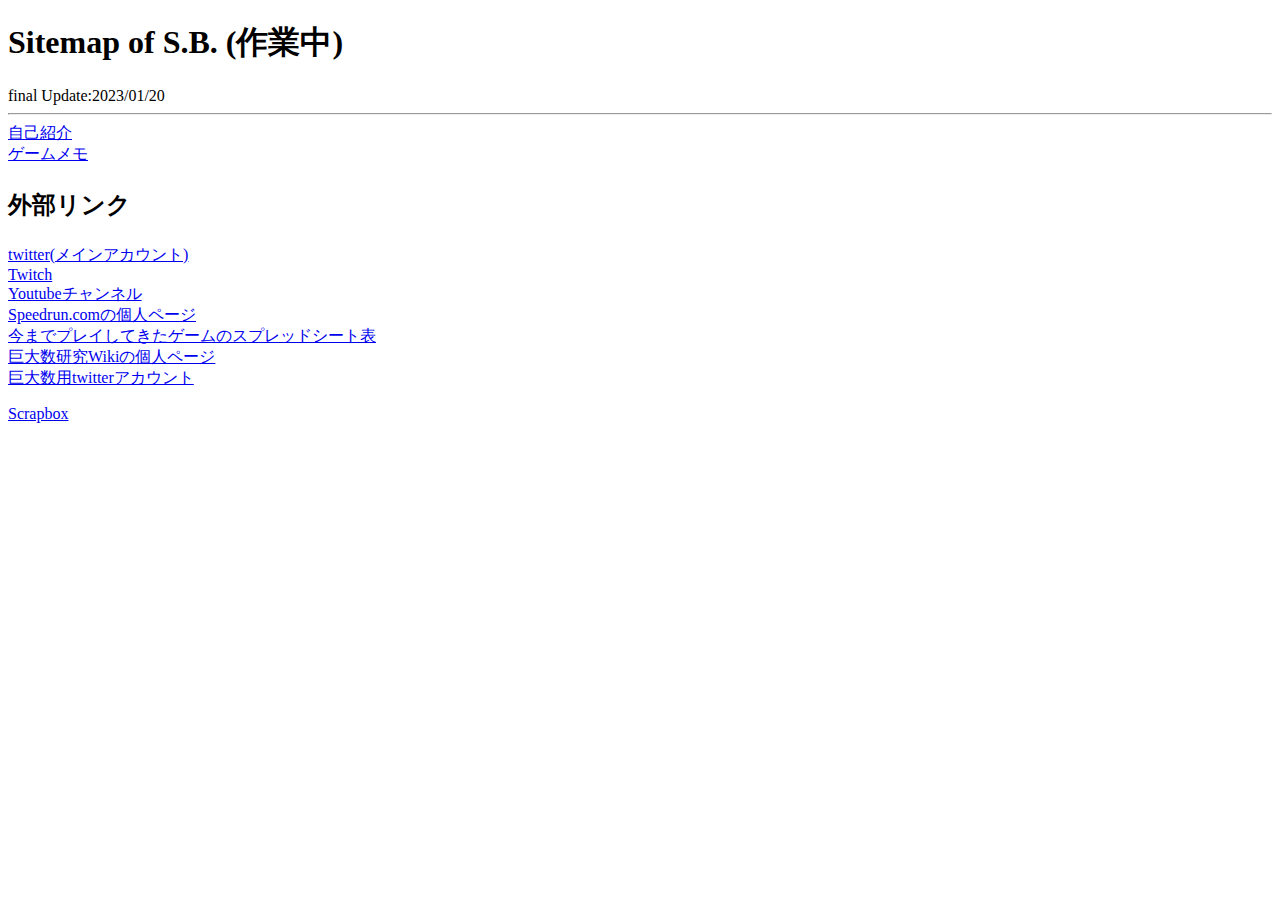
==== index.html @ a8bf4a3c "Initial commit" ====
<!DOCTYPE html>
<html lang="ja">
<head>
<meta charset="utf-8">
<title>Sitemap of S.B.</title>
<link rel="stylesheet" href="/SB/mycss.css">
</head>
<body>
<h1>Sitemap of S.B. (作業中)</h1>
  
final Update:2023/01/20<br>
<hr>

<a href="se_in/se_in.html">自己紹介</a>
<br>
<a href="game/game_memo.html">ゲームメモ</a>

<h2><p>外部リンク<br></p></h2>
<a href="https://twitter.com/seruran_blue">twitter(メインアカウント)</a><br>
<a href="https://www.twitch.tv/seruran_blue">Twitch</a><br>
<a href="https://www.youtube.com/channel/UChwNtwUHjzQPEAzW051-1ug">Youtubeチャンネル</a><br>
<a href="https://www.speedrun.com/user/seruran_blue">Speedrun.comの個人ページ</a><br>
<a href="https://docs.google.com/spreadsheets/d/e/2PACX-1vS5VrnYBx8g2hTTysw4dr3IkKegZefhArDdwJKk9rwnYdmQQL6ILDBvlWkVxb1NbqAJ05iaIrzOsnnt/pubhtml#">今までプレイしてきたゲームのスプレッドシート表</a><br>
<a href="https://googology.fandom.com/ja/wiki/%E3%83%A6%E3%83%BC%E3%82%B6%E3%83%BC:Seruranblue">巨大数研究Wikiの個人ページ</a><br>
<a href="https://twitter.com/Seruran_Googol">巨大数用twitterアカウント</a></p>

<a href="https://scrapbox.io/randomthoughts2/">Scrapbox</a>


</body>
</html>
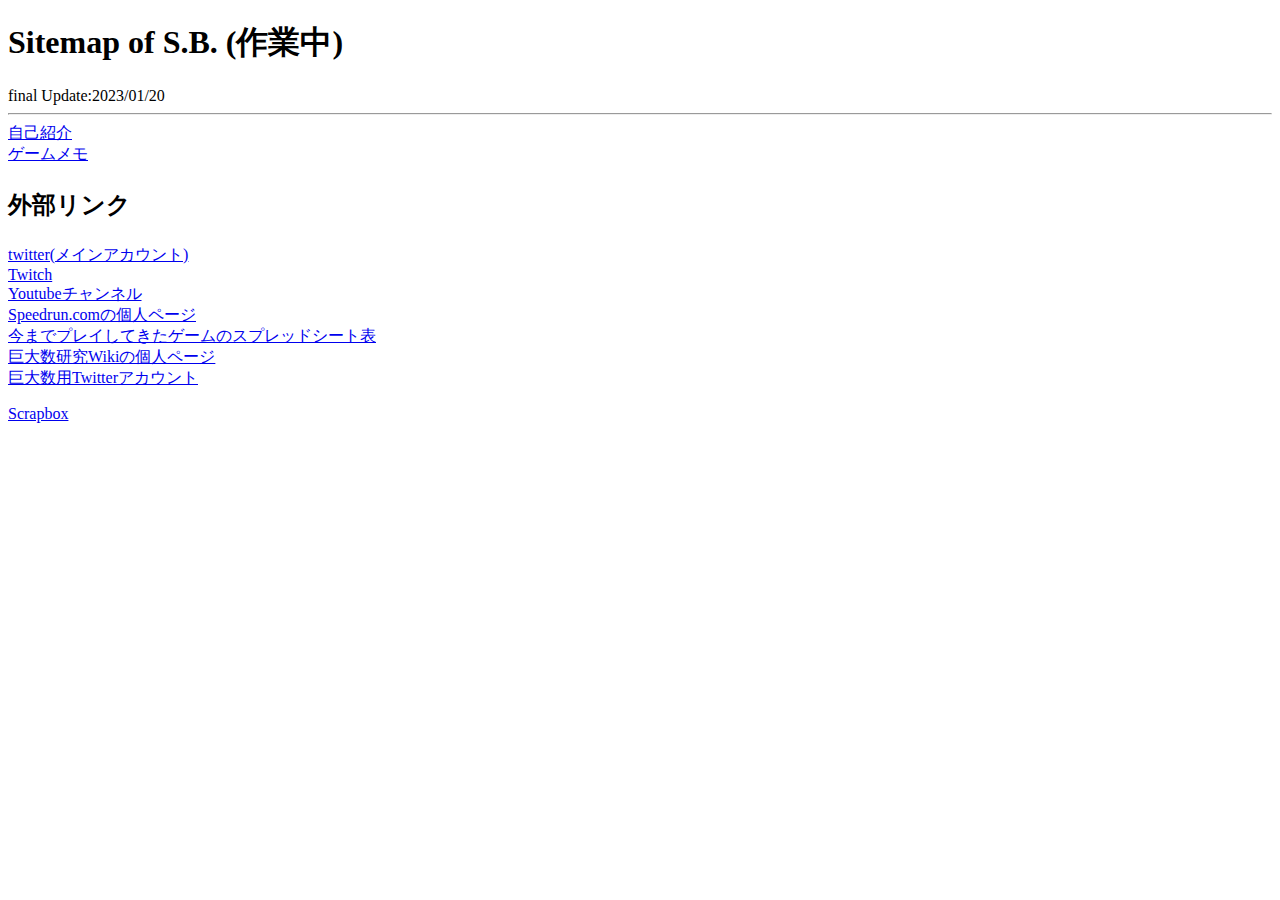
==== commit b9ba51ea: "Update index.html" ====
--- a/index.html
+++ b/index.html
@@ -22,7 +22,7 @@
 <a href="https://www.speedrun.com/user/seruran_blue">Speedrun.comの個人ページ</a><br>
 <a href="https://docs.google.com/spreadsheets/d/e/2PACX-1vS5VrnYBx8g2hTTysw4dr3IkKegZefhArDdwJKk9rwnYdmQQL6ILDBvlWkVxb1NbqAJ05iaIrzOsnnt/pubhtml#">今までプレイしてきたゲームのスプレッドシート表</a><br>
 <a href="https://googology.fandom.com/ja/wiki/%E3%83%A6%E3%83%BC%E3%82%B6%E3%83%BC:Seruranblue">巨大数研究Wikiの個人ページ</a><br>
-<a href="https://twitter.com/Seruran_Googol">巨大数用twitterアカウント</a></p>
+<a href="https://twitter.com/Seruran_Googol">巨大数用Twitterアカウント</a></p>
 
 <a href="https://scrapbox.io/randomthoughts2/">Scrapbox</a>
 
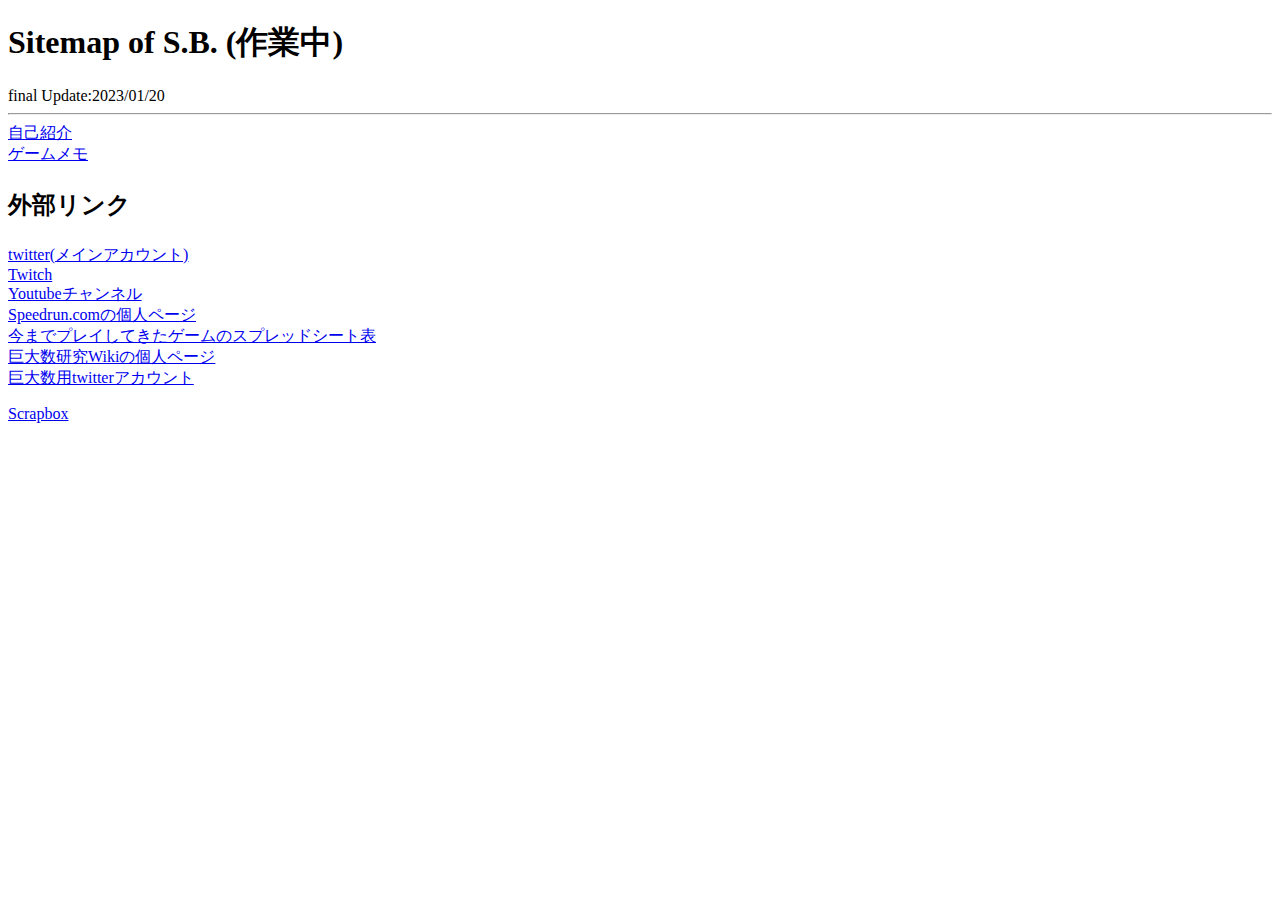
==== commit 06a2806d: "test" ====
--- a/index.html
+++ b/index.html
@@ -22,7 +22,7 @@
 <a href="https://www.speedrun.com/user/seruran_blue">Speedrun.comの個人ページ</a><br>
 <a href="https://docs.google.com/spreadsheets/d/e/2PACX-1vS5VrnYBx8g2hTTysw4dr3IkKegZefhArDdwJKk9rwnYdmQQL6ILDBvlWkVxb1NbqAJ05iaIrzOsnnt/pubhtml#">今までプレイしてきたゲームのスプレッドシート表</a><br>
 <a href="https://googology.fandom.com/ja/wiki/%E3%83%A6%E3%83%BC%E3%82%B6%E3%83%BC:Seruranblue">巨大数研究Wikiの個人ページ</a><br>
-<a href="https://twitter.com/Seruran_Googol">巨大数用Twitterアカウント</a></p>
+<a href="https://twitter.com/Seruran_Googol">巨大数用twitterアカウント</a></p>
 
 <a href="https://scrapbox.io/randomthoughts2/">Scrapbox</a>
 
